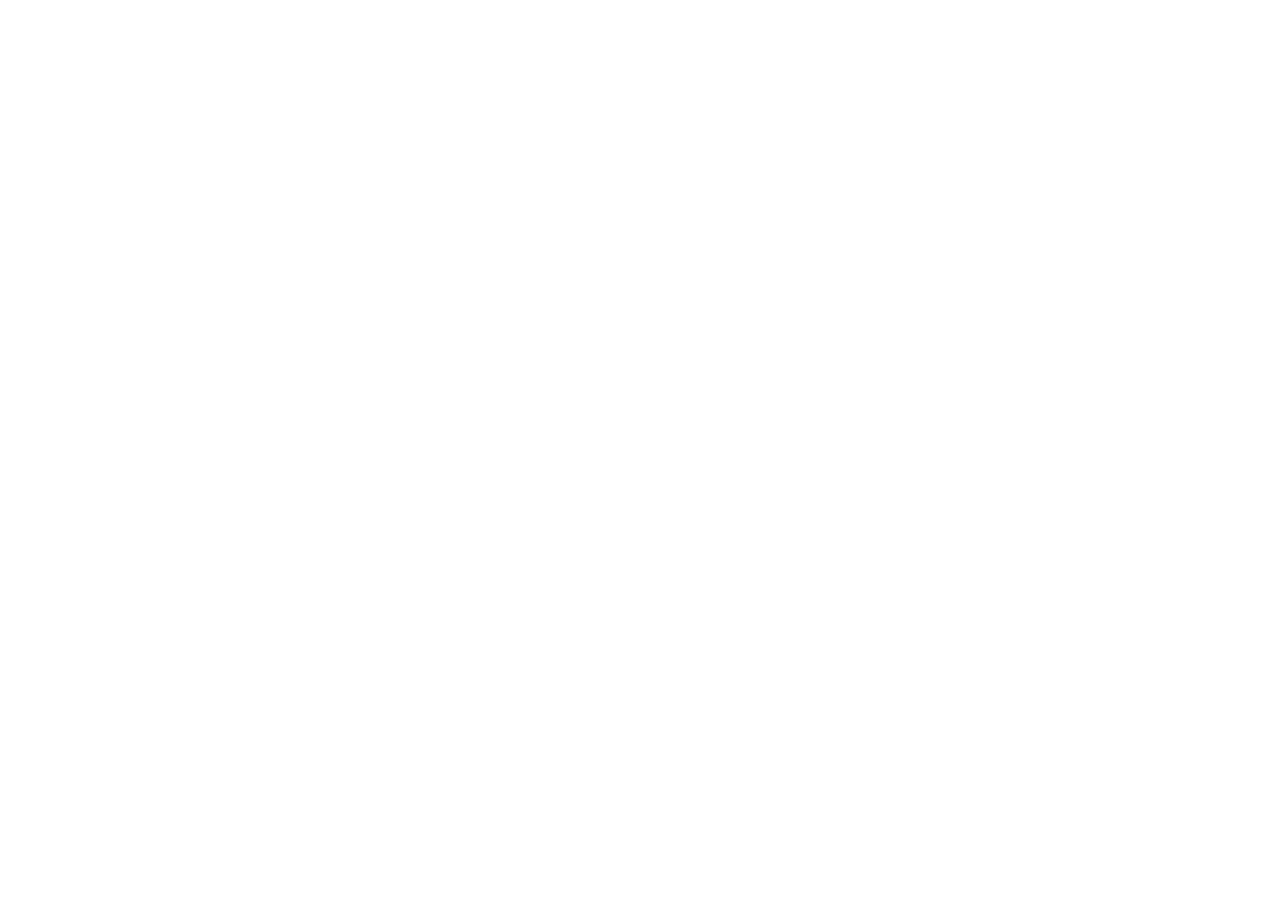
==== test.html @ 1fdf0029 "Add files via upload" ====
<!DOCTYPE html>
<html lang="en">
<head>
    <meta charset="UTF-8">
    <meta name="viewport" content="width=device-width, initial-scale=1.0">
    <title>Skeleton Loader</title>
    <link rel="stylesheet" href="css/styles-test.css">
</head>
<body>

    <div class="accordion-wrapper">
        <div class="input-container">
            <div class="skeleton" data-width="30rem" data-height="1.25rem" data-radius="0.25%"></div>
            <div class="skeleton" data-width="30rem" data-height="3rem" data-radius="0.25%"></div>
        </div>
        <div class="input-container">
            <div class="skeleton" data-width="30rem" data-height="1.25rem" data-radius="0.25%"></div>
            <div class="skeleton" data-width="30rem" data-height="3rem" data-radius="0.25%"></div>
        </div>
        <div class="input-container">
            <div class="skeleton" data-width="30rem" data-height="1.25rem" data-radius="0.25%"></div>
            <div class="skeleton" data-width="30rem" data-height="3rem" data-radius="0.25%"></div>
        </div>
    </div>

    <div class="accordion-wrapper">
        <div class="accordion-container">
            <div class="skeleton" data-width="1.5rem" data-height="1.5rem" data-radius="0.25%"></div>
            <div class="skeleton" data-width="30rem" data-height="3rem" data-radius="0.25%"></div>
        </div>
        <div class="accordion-container">
            <div class="skeleton" data-width="1.5rem" data-height="1.5rem" data-radius="0.25%"></div>
            <div class="skeleton" data-width="30rem" data-height="3rem" data-radius="0.25%"></div>
        </div>
        <div class="accordion-container">
            <div class="skeleton" data-width="1.5rem" data-height="1.5rem" data-radius="0.25%"></div>
            <div class="skeleton" data-width="30rem" data-height="3rem" data-radius="0.25%"></div>
        </div>
    </div>
    <script>
        document.addEventListener("DOMContentLoaded", () => {
            const skeletons = document.querySelectorAll('.skeleton');

            skeletons.forEach(skeleton => {
                const width = skeleton.getAttribute('data-width');
                const height = skeleton.getAttribute('data-height');
                const radius = skeleton.getAttribute('data-radius');

                if (width) {
                    skeleton.style.width = width;
                }

                if (height) {
                    skeleton.style.height = height;
                }
                if (height) {
                    skeleton.style.borderRadius = radius;
                }
            });
        });
    </script>
</body>
</html>
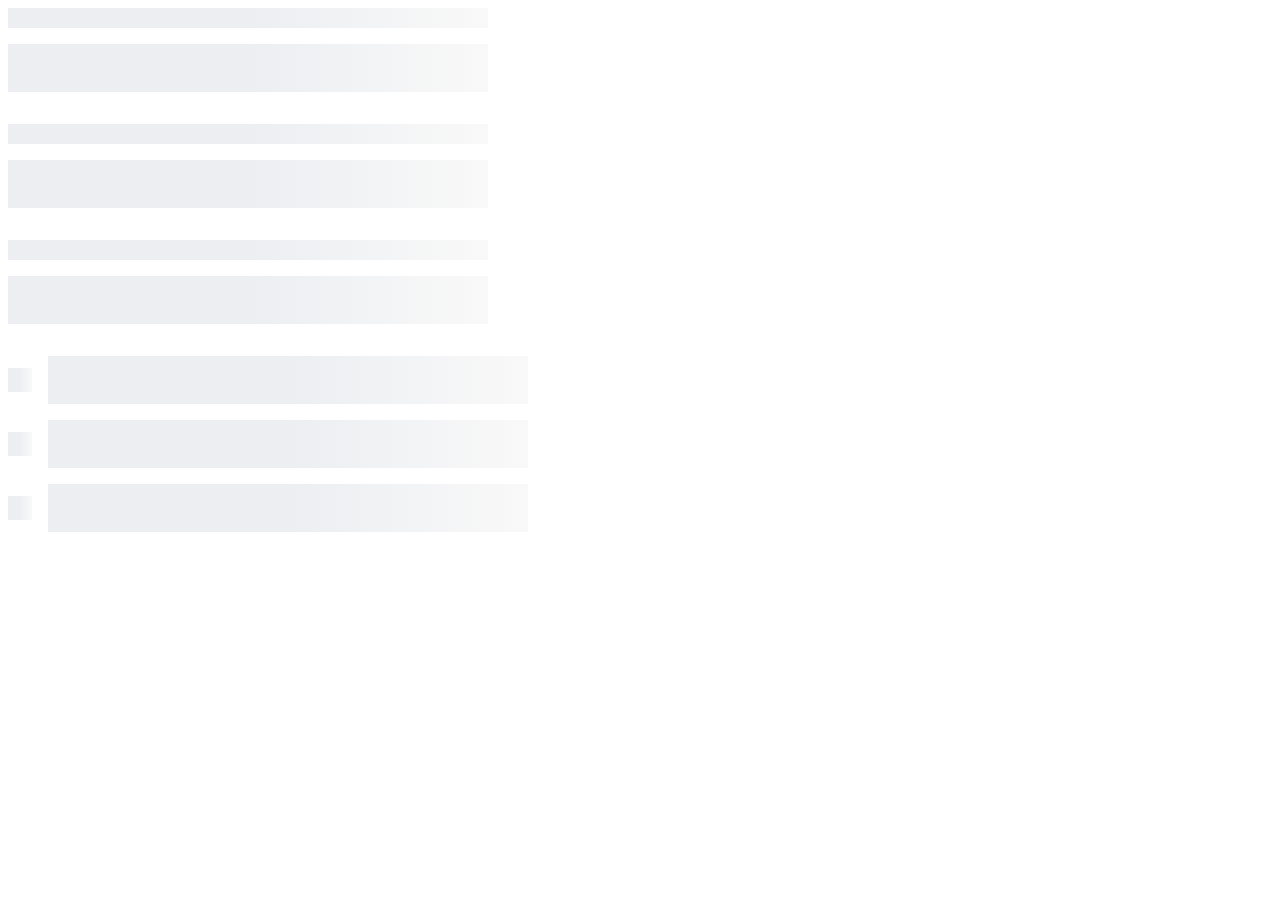
==== commit b3e6ca56: "Add files via upload" ====
--- a/test.html
+++ b/test.html
@@ -45,6 +45,7 @@
                 const width = skeleton.getAttribute('data-width');
                 const height = skeleton.getAttribute('data-height');
                 const radius = skeleton.getAttribute('data-radius');
+                const center = skeleton.hasAttribute('data-center');
 
                 if (width) {
                     skeleton.style.width = width;
@@ -53,8 +54,15 @@
                 if (height) {
                     skeleton.style.height = height;
                 }
-                if (height) {
+
+                if (radius) {
                     skeleton.style.borderRadius = radius;
+                }
+
+                if (center) {
+                    skeleton.style.display = 'flex';
+                    skeleton.style.alignItems = 'center';
+                    skeleton.style.justifyContent = 'center';
                 }
             });
         });
--- a/css/styles-test.css
+++ b/css/styles-test.css
@@ -0,0 +1 @@
+.skeleton{background:linear-gradient(90deg, #ECEEF1 25%, #F9F9F9 50%, #ECEEF1 75%);background-size:200% 100%;background-position:200% 0;animation:loading  1.5s infinite;width:attr(data-width);height:attr(data-height);border-radius:attr(data-radius)}@keyframes loading{to{background-position:-200% 0}}.skeleton.skeleton-chart{display:flex;align-items:center;justify-content:center}.accordion-wrapper,.input-container{display:flex;flex-direction:column;gap:1rem;margin-bottom:1rem}.accordion-container{display:flex;gap:1rem;align-items:center}
